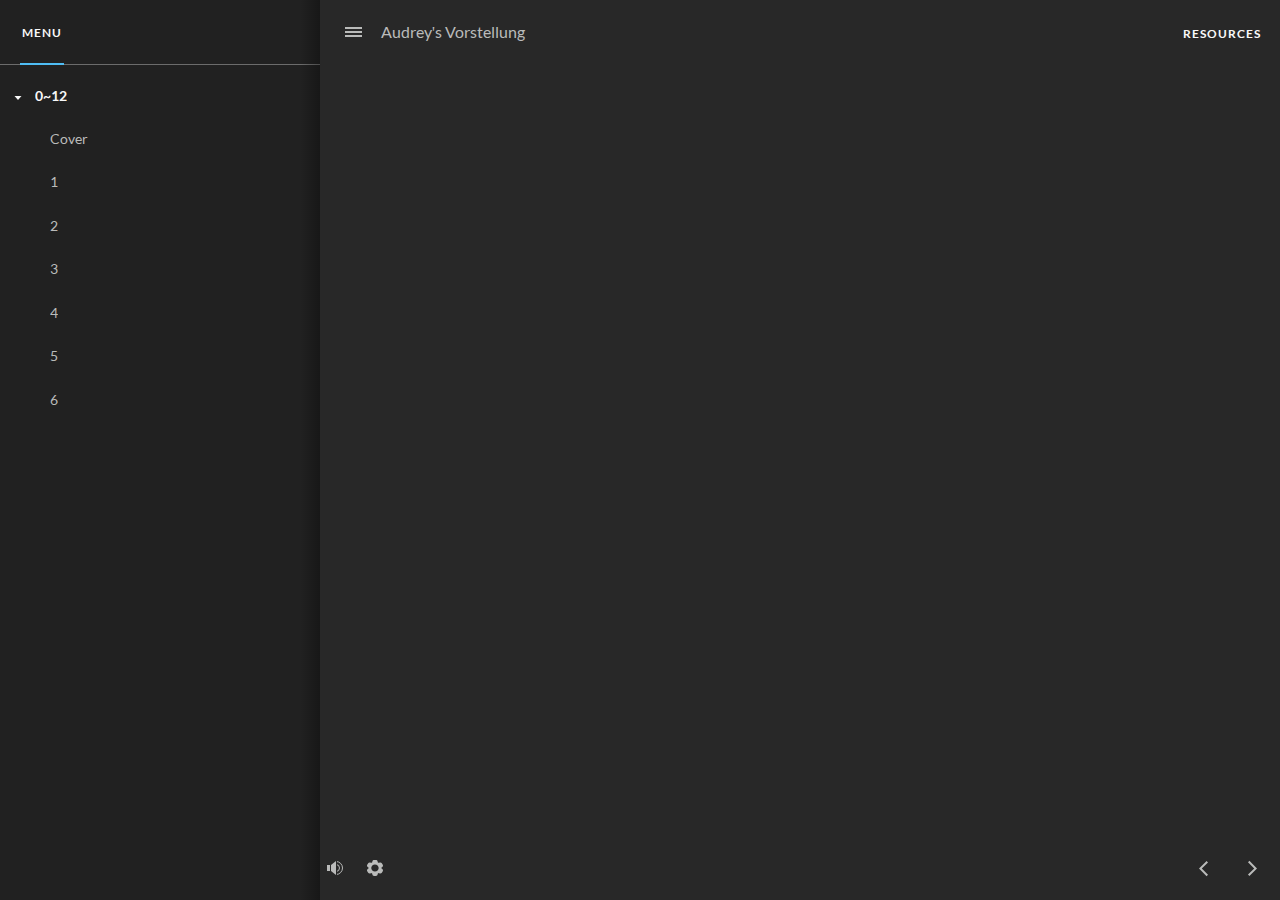
==== index_lms.html @ 9939a67d "Audrey1" ====
<!DOCTYPE html>
<html lang="en-US">
<head>
  <meta charset="utf-8">
  <!-- Created using Storyline 360 - http://www.articulate.com  -->
  <!-- version: 3.53.25436.0 -->
  <title>Audrey&#39;s Vorstellung</title>
  <meta http-equiv="x-ua-compatible" content="IE=edge" />
  <meta name="viewport" content="width=device-width, initial-scale=1.0, user-scalable=no, shrink-to-fit=no, minimal-ui" />
  <meta name="apple-mobile-web-app-capable" content="yes" />
  <style>
    html, body { height: 100%; padding: 0; margin: 0 }
    #app { height: 100%; width: 100%; }
  </style>
  <script src="lms/scormdriver.js" charset="utf-8"></script>
  <script>window.THREE = { };</script>
</head>
<body style="background: #282828" class="cs-HTML theme-unified">
  <!-- 360 -->
  <script>!function(e){function n(e,i){return e.test(i)}function i(e){var i=e||navigator.userAgent,o=i.split("[FBAN");if(void 0!==o[1]&&(i=o[0]),this.apple={phone:n(t,i),ipod:n(d,i),tablet:!n(t,i)&&n(s,i),device:n(t,i)||n(d,i)||n(s,i)},this.amazon={phone:n(h,i),tablet:!n(h,i)&&n(a,i),device:n(h,i)||n(a,i)},this.android={phone:n(h,i)||n(b,i),tablet:!n(h,i)&&!n(b,i)&&(n(a,i)||n(r,i)),device:n(h,i)||n(a,i)||n(b,i)||n(r,i)},this.windows={phone:n(l,i),tablet:n(p,i),device:n(l,i)||n(p,i)},this.other={blackberry:n(f,i),blackberry10:n(u,i),opera:n(c,i),firefox:n(A,i),chrome:n(w,i),device:n(f,i)||n(u,i)||n(c,i)||n(A,i)||n(w,i)},this.seven_inch=n(v,i),this.any=this.apple.device||this.android.device||this.windows.device||this.other.device||this.seven_inch,this.phone=this.apple.phone||this.android.phone||this.windows.phone,this.tablet=this.apple.tablet||this.android.tablet||this.windows.tablet,"undefined"==typeof window)return this}function o(){var e=new i;return e.Class=i,e}var t=/iPhone/i,d=/iPod/i,s=/iPad/i,b=/(?=.*\bAndroid\b)(?=.*\bMobile\b)/i,r=/Android/i,h=/(?=.*\bAndroid\b)(?=.*\bSD4930UR\b)/i,a=/(?=.*\bAndroid\b)(?=.*\b(?:KFOT|KFTT|KFJWI|KFJWA|KFSOWI|KFTHWI|KFTHWA|KFAPWI|KFAPWA|KFARWI|KFASWI|KFSAWI|KFSAWA)\b)/i,l=/IEMobile/i,p=/(?=.*\bWindows\b)(?=.*\bARM\b)/i,f=/BlackBerry/i,u=/BB10/i,c=/Opera Mini/i,w=/(CriOS|Chrome)(?=.*\bMobile\b)/i,A=/(?=.*\bFirefox\b)(?=.*\bMobile\b)/i,v=new RegExp("(?:Nexus 7|BNTV250|Kindle Fire|Silk|GT-P1000)","i");"undefined"!=typeof module&&module.exports&&"undefined"==typeof window?module.exports=i:"undefined"!=typeof module&&module.exports&&"undefined"!=typeof window?module.exports=o():"function"==typeof define&&define.amd?define("isMobile",[],e.isMobile=o()):e.isMobile=o()}(this);
    window.isMobile.apple.tablet = window.isMobile.apple.tablet ||
      (navigator.platform === 'MacIntel' && navigator.maxTouchPoints > 1);
    window.isMobile.apple.device = window.isMobile.apple.device || window.isMobile.apple.tablet;
    window.isMobile.tablet = window.isMobile.tablet || window.isMobile.apple.tablet;
    window.isMobile.any = window.isMobile.any || window.isMobile.apple.tablet;
  </script>

  <div id="focus-sink" tabIndex="-1"></div>

  <div id="preso"></div>
  <script>
    window.DS = {};
    window.globals = {
      DATA_PATH_BASE: '',
      HAS_FRAME: true,
      HAS_SLIDE: true,

      lmsPresent: true,
      tinCanPresent: false,
      cmi5Present: false,
      aoSupport: false,
      scale: 'noscale',
      captureRc: false,
      browserSize: 'optimal',
      bgColor: '#282828',
      features: 'MultipleQuizTracking',
      themeName: 'unified',
      preloaderColor: '#FFFFFF',
      suppressAnalytics: false,
      productChannel: 'stable',
      publishSource: 'storyline',
      aid: 'aid|171e4d2d-b457-4ab4-8f3c-de146ae08d52',
      cid: 'eea69a05-0b47-470c-9d97-351082886783',
      playerVersion: '3.53.25436.0',
      maxIosVideoElements: 5,

      
      parseParams: function(qs) {
        if (window.globals.parsedParams != null) {
          return window.globals.parsedParams;
        }
        qs = (qs || window.location.search.substr(1)).split('+').join(' ');
        var params = {},
            tokens,
            re = /[?&]?([^=]+)=([^&]*)/g;

        while (tokens = re.exec(qs)) {
          params[decodeURIComponent(tokens[1]).trim()] =
            decodeURIComponent(tokens[2]).trim();
        }
        window.globals.parsedParams = params;
        return params;
      }

    };

    (function() {

      var classTypes = [ 'desktop', 'mobile', 'phone', 'tablet' ];

      var addDeviceClasses = function(prefix, testObj) {
        var curr, i;
        for (i = 0; i < classTypes.length; i++) {
          curr = classTypes[i];
          if (testObj[curr]) {
            document.body.classList.add(prefix + curr);
          }
        }
      };

      var params = window.globals.parseParams(),
          isDevicePreview = params.devicepreview === '1',
          isPhoneOverride = params.deviceType === 'phone' || (isDevicePreview && params.phone == '1'),
          isTabletOverride = (params.deviceType === 'tablet' || isDevicePreview) && !isPhoneOverride,
          isMobileOverride = isPhoneOverride || isTabletOverride;

      var deviceView = {
        desktop: !window.isMobile.any && !isMobileOverride,
        mobile: window.isMobile.any || isMobileOverride,
        phone: isPhoneOverride || (window.isMobile.phone && !isTabletOverride),
        tablet: isTabletOverride || window.isMobile.tablet
      };

      window.globals.deviceView = deviceView;
      window.isMobile.desktop = !window.isMobile.any;
      window.isMobile.mobile = window.isMobile.any;

      addDeviceClasses('view-', deviceView);

    })();
  </script>
  
  <script src='story_content/user.js' type=text/javascript></script>
  <div class="slide-loader"></div>

  <script type="text/javascript">
    var doc = document, loader = doc.body.querySelector('.slide-loader'); [ 1, 2, 3 ].forEach(function(n) { var d = doc.createElement('div'); d.style.backgroundColor = window.globals.preloaderColor; d.classList.add('mobile-loader-dot'); d.classList.add('dot' + n); loader.appendChild(d); });
  </script>

  <div class="mobile-load-title-overlay" style="display: none">
    <div class="mobile-load-title">Audrey&#39;s Vorstellung</div>
  </div>

  <div class="mobile-chrome-warning"></div>

  <script>
    
    if (window.autoSpider && window.vInterfaceObject) {
      document.querySelector('.mobile-load-title-overlay').style.display = 'none';
    }
  </script>

  

  <link rel="stylesheet" href="html5/data/css/output.min.css" data-noprefix />
</body>
<script src="html5/lib/scripts/bootstrapper.min.js"></script>
</html>
---- html5/data/css/output.min.css ----
@font-face {
  font-family: 'LatoBold Charset1_ Bold28F9FB89';
  src: url('[data-uri]');
  font-style: normal;
  font-weight: normal;
}
@font-face {
  font-family: 'Lato Charset1_ 6pB7Owvw1CF396DE';
  src: url('[data-uri]');
  font-style: normal;
  font-weight: normal;
}
.cs-HTML {
  background: rgba(40, 40, 40, 1);
}
.cs-pxabnsnfns00001100101 .cs-infopanel  {
  box-shadow: 0 1px 0 rgba(0, 0, 0, 0);
  background: rgba(255, 255, 255, 1);
}
.cs-pxabnsnfns00001100101 .cs-infopanel .cs-link {
  color: rgba(186, 187, 186, 1);
}
.cs-pxabnsnfns00001100101 .cs-infopanel .cs-link:hover {
  color: rgba(255, 255, 255, 1);
}
.cs-pxabnsnfns00001100101 .cs-infopanel .cs-name {
  color: rgba(68, 68, 68, 1);
}
.cs-pxabnsnfns00001100101 .cs-infopanel .cs-title {
  color: rgba(153, 153, 153, 1);
}
.cs-pxabnsnfns00001100101 .cs-infopanelpopup  {
  box-shadow: 0 1px 0 rgba(0, 0, 0, 0);
  background: rgba(0, 0, 0, 0);
}
.cs-pxabnsnfns00001100101 .cs-infopanelpopup .cs-link {
  color: rgba(255, 0, 0, 1);
}
.cs-pxabnsnfns00001100101 .cs-infopanelpopup .cs-link:hover {
  color: rgba(255, 255, 255, 1);
}
.cs-pxabnsnfns00001100101 .cs-infopanelpopup .cs-name {
  color: rgba(255, 255, 255, 1);
}
.cs-pxabnsnfns00001100101 .cs-infopanelpopup .cs-bio {
  color: rgba(186, 187, 186, 1);
}
.cs-pxabnsnfns00001100101 .cs-timer  {
  color: rgba(186, 187, 186, 1);
}
.cs-pxabnsnfns00001100101 .cs-duration stop:first-child {
  stop-color: rgba(60, 60, 60, 1);
}
.cs-pxabnsnfns00001100101 .cs-duration stop:last-child {
  stop-color: rgba(60, 60, 60, 1);
}
.cs-pxabnsnfns00001100101 .cs-elapsed stop:first-child {
  stop-color: rgba(254, 227, 71, 1);
}
.cs-pxabnsnfns00001100101 .cs-elapsed stop:last-child {
  stop-color: rgba(254, 227, 71, 1);
}
.cs-pxabnsnfns00001100101 .cs-timer .cs-pie .cs-innerstroke {
  stroke: rgba(199, 199, 199, 1);
}
.cs-pxabnsnfns00001100101 .cs-timer .cs-pie .cs-innerborder {
  stroke: rgba(255, 255, 255, 1);
}
.cs-pxabnsnfns00001100101 .cs-window  {
  box-shadow: 0 8px 5px rgba(0, 0, 0, 0.2);
  border-color: rgba(49, 99, 0, 0);
  background: rgba(33, 33, 33, 1);
  color: rgba(248, 248, 248, 1);
}
.cs-pxabnsnfns00001100101 .cs-window .cs-diva {
  border-color: rgba(78, 78, 78, 1);
}
.cs-pxabnsnfns00001100101 .cs-window .cs-divb {
  border-color: rgba(78, 78, 78, 0);
}
.cs-pxabnsnfns00001100101 .cs-editor .cs-editor-slide {
  color: rgba(226, 226, 226, 1);
}
.cs-pxabnsnfns00001100101 .cs-editor .cs-editor-html {
  color: rgba(186, 187, 186, 1);
}
.cs-pxabnsnfns00001100101 .cs-editor .cs-editor-button {
  text-shadow: 0 1px 0 rgba(0, 0, 0, 0);
  color: rgba(255, 255, 255, 1);
  border-color: rgba(211, 211, 211, 1);
  background: rgba(34, 34, 34, 1);
}
.cs-pxabnsnfns00001100101 .cs-editor .cs-editor-button:hover {
  background: rgba(68, 68, 68, 1);
}
.cs-pxabnsnfns00001100101 .cs-editor .cs-editor-button:active {
  background: rgba(68, 68, 68, 1);
}
.cs-pxabnsnfns00001100101 .cs-listitem  {
  color: rgba(186, 187, 186, 1);
  border-color: none;
  border: 1px solid transparent;
}
.cs-pxabnsnfns00001100101 .cs-listitem:hover {
  background: rgba(255, 255, 255, 0.06);
  border-color: rgba(108, 108, 108, 1) !important;
  border-width: 1px;
  border-radius: 2px;
  border-style: solid;
  box-sizing: border-box;
}
.cs-pxabnsnfns00001100101 .cs-listitem.hover {
  background: rgba(255, 255, 255, 0.06);
  border-color: rgba(108, 108, 108, 1) !important;
  border-width: 1px;
  border-radius: 2px;
  border-style: solid;
  box-sizing: border-box;
}
.cs-pxabnsnfns00001100101 .cs-glossary  {
  color: rgba(186, 187, 186, 1);
}
.cs-pxabnsnfns00001100101 .cs-glossary .cs-scrolling-panel {
  background: rgba(0, 0, 0, 0);
}
.cs-pxabnsnfns00001100101 .cs-glossary .cs-term.cs-selected .cs-choice-list-trigger {
  color: rgba(255, 255, 255, 1);
  background: rgba(255, 255, 255, 1);
}
.cs-pxabnsnfns00001100101 .cs-glossary .cs-term.cs-selected .cs-choice-list-trigger:focus {
  color: rgba(255, 255, 255, 1);
  background: rgba(255, 255, 255, 1);
}
.cs-pxabnsnfns00001100101 .cs-glossary .cs-term:hover .cs-choice-list-trigger {
  background: rgba(186, 187, 186, 1);
}
.cs-pxabnsnfns00001100101 .cs-glossary .cs-term.hover .cs-choice-list-trigger {
  background: rgba(186, 187, 186, 1);
}
.cs-pxabnsnfns00001100101 .cs-glossary .cs-term .cs-choice-list-trigger:focus {
  background: rgba(186, 187, 186, 1);
}
.cs-pxabnsnfns00001100101 .cs-glossary .cs-diva {
  border-color: rgba(0, 0, 0, 0);
}
.cs-pxabnsnfns00001100101 .cs-glossary .cs-divb {
  border-color: rgba(0, 0, 0, 0);
}
.cs-pxabnsnfns00001100101 .cs-glossary .cs-divc {
  border-color: rgba(0, 0, 0, 0);
}
.cs-pxabnsnfns00001100101 .cs-glossary .cs-heading {
  color: rgba(248, 248, 248, 1);
  font-weight: 700;
}
.note-content p span {
  color: rgba(186, 187, 186, 1);
  line-height: 1.4em;
  font-size: 103.769%;
}
.cs-pxabnsnfns00001100101 .cs-resource .cs-separator {
  border-color: rgba(0, 0, 0, 0);
}
.cs-pxabnsnfns00001100101 .cs-outline  {
  color: rgba(45, 45, 45, 1);
}
.cs-pxabnsnfns00001100101 .cs-outline .cs-diva {
  border-color: rgba(0, 0, 0, 0);
}
.cs-pxabnsnfns00001100101 .cs-outline .cs-divb {
  border-color: rgba(0, 0, 0, 0);
}
.cs-pxabnsnfns00001100101 .cs-outline .cs-divc {
  border-color: rgba(0, 0, 0, 0);
}
.cs-pxabnsnfns00001100101 .cs-outline .cs-search-filter:hover {
  color: rgba(0, 0, 0, 0);
}
.cs-pxabnsnfns00001100101 .cs-outline .cs-search-filter.hover {
  color: rgba(0, 0, 0, 0);
}
.cs-pxabnsnfns00001100101 .cs-transcript  {
  color: rgba(255, 255, 255, 1);
}
.cs-pxabnsnfns00001100101 .cs-transcript .cs-div {
  border-color: rgba(0, 0, 0, 0);
}
.cs-pxabnsnfns00001100101 .cs-tabs:not(.topmenu-item) {
  color: rgba(248, 248, 248, 1);
}
.cs-pxabnsnfns00001100101 .cs-tabs .cs-inner-button:not(.topmenu-item) {
  text-shadow: 0 1px 0 rgba(0, 0, 0, 0);
}
.cs-pxabnsnfns00001100101 .cs-tabs:hover:not(.topmenu-item) {
  color: rgba(248, 248, 248, 1);
}
.cs-pxabnsnfns00001100101 .cs-tabs.cs-selected {
  background: rgba(0, 0, 0, 0);
  color: rgba(248, 248, 248, 1);
}
.cs-pxabnsnfns00001100101 .cs-seekcontrol  {
  background: rgba(0, 0, 0, 0);
  border-color: rgba(0, 0, 0, 0);
}
.cs-pxabnsnfns00001100101 .cs-seekcontrol .cs-button:hover .cs-icon {
  fill: rgba(255, 255, 255, 1);
}
.cs-pxabnsnfns00001100101 .cs-seekcontrol .cs-button.hover .cs-icon {
  fill: rgba(255, 255, 255, 1);
}
.cs-pxabnsnfns00001100101 .cs-seekcontrol .cs-button .cs-icon-shadow {
  fill: rgba(0, 0, 0, 0);
}
.cs-pxabnsnfns00001100101 .cs-seekcontrol .cs-button .cs-icon {
  fill: rgba(180, 180, 180, 1);
}
.cs-pxabnsnfns00001100101 .cs-seekcontrol .cs-seek .cs-fill {
  background: rgba(255, 255, 255, 0.6);
}
.cs-pxabnsnfns00001100101 .cs-seekcontrol .cs-seek {
  background: rgba(108, 108, 108, 1);
  border-color: rgba(0, 0, 0, 0);
}
.cs-pxabnsnfns00001100101 .cs-searchinput .cs-input {
  color: rgba(186, 187, 186, 1);
  border-color: rgba(0, 0, 0, 0);
  background: rgba(255, 255, 255, 0.06);
}
.cs-pxabnsnfns00001100101 .cs-searchinput .cs-input:focus {
  color: rgba(248, 248, 248, 1);
  background: rgba(41, 41, 41, 1);
}
.cs-pxabnsnfns00001100101 .cs-searchinput .cs-input:hover {
  box-shadow: inset 0 0 1px 0 rgba(69, 126, 19, 0);
}
.cs-pxabnsnfns00001100101 .cs-searchinput .cs-input.hover {
  box-shadow: inset 0 0 1px 0 rgba(69, 126, 19, 0);
}
.cs-pxabnsnfns00001100101 .cs-searchinput .cs-button .cs-icon {
  fill: rgba(186, 187, 186, 1);
}
.cs-pxabnsnfns00001100101 .cs-searchinput .cs-button:hover {
  fill: rgba(63, 133, 0, 1);
}
.cs-pxabnsnfns00001100101 .cs-searchinput .cs-button.hover {
  fill: rgba(63, 133, 0, 1);
}
.cs-pxabnsnfns00001100101 .cs-menu  {
  box-shadow: 0 1px 0 rgba(0, 0, 0, 0);
  background: rgba(33, 33, 33, 1);
}
.cs-pxabnsnfns00001100101 .cs-topmenu-item.active .cs-tab {
  background: rgba(33, 33, 33, 1);
}
.cs-pxabnsnfns00001100101 .cs-logo  {
  box-shadow: 0 1px 0 rgba(37, 75, 0, 1);
  background: rgba(255, 255, 255, 0);
}
.cs-pxabnsnfns00001100101 .cs-checkbox  {
  color: rgba(255, 255, 255, 1);
}
.cs-pxabnsnfns00001100101 .cs-checkbox:hover {
  border-color: rgba(175, 221, 130, 1);
}
.cs-pxabnsnfns00001100101 .cs-checkbox.hover {
  border-color: rgba(175, 221, 130, 1);
}
.cs-pxabnsnfns00001100101 .cs-checkbox .cs-box {
  color: rgba(255, 255, 255, 1);
  border-color: rgba(42, 83, 0, 1);
}
.cs-pxabnsnfns00001100101 .cs-checkbox .cs-box:checked::after {
  color: rgba(43, 196, 0, 1);
}
.cs-pxabnsnfns00001100101 .cs-button  {
  text-shadow: 0 1px 0 rgba(0, 0, 0, 0);
  color: rgba(186, 187, 186, 1);
  border-color: rgba(0, 0, 0, 0);
  background: rgba(0, 0, 0, 0);
  box-shadow: 0 1px 0 rgba(0, 0, 0, 0);
}
.cs-pxabnsnfns00001100101 .cs-button .cs-icon {
  fill: rgba(186, 187, 186, 1);
}
.cs-pxabnsnfns00001100101 .cs-button .cs-icon-shadow {
  fill: rgba(0, 0, 0, 0);
}
.cs-pxabnsnfns00001100101 .cs-button:hover {
  background: rgba(248, 248, 248, 1);
}
.cs-pxabnsnfns00001100101 .cs-button.hover {
  background: rgba(248, 248, 248, 1);
}
.cs-pxabnsnfns00001100101 .cs-button:active {
  background: rgba(0, 0, 0, 0);
}
.cs-pxabnsnfns00001100101 .cs-button.cs-disabled:hover {
  background: rgba(0, 0, 0, 0);
}
.cs-pxabnsnfns00001100101 .cs-button.cs-disabled.hover {
  background: rgba(0, 0, 0, 0);
}
.cs-pxabnsnfns00001100101 .cs-button.cs-disabled:active {
  background: rgba(0, 0, 0, 0);
}
.cs-pxabnsnfns00001100101 .cs-button.cs-volume:hover {
  background: rgba(0, 0, 0, 0);
}
.cs-pxabnsnfns00001100101 .cs-button.cs-volume.hover {
  background: rgba(0, 0, 0, 0);
}
.cs-pxabnsnfns00001100101 .cs-button.cs-volume:active {
  background: rgba(0, 0, 0, 0);
}
.cs-pxabnsnfns00001100101.cs-base  {
  color: rgba(186, 187, 186, 1);
  border-color: rgba(40, 40, 40, 1);
  background: rgba(40, 40, 40, 1);
}
.cs-pxabnsnfns00001100101.cs-base .cs-separator .cs-diva {
  background: rgba(69, 69, 69, 1);
}
.cs-pxabnsnfns00001100101.cs-base .cs-separator .cs-divb {
  background: rgba(0, 0, 0, 0);
}
.cs-pxabnsnfns00001100101.cs-base .cs-topmenu-item.active .cs-tab {
  border-color: rgba(69, 69, 69, 1);
}
.cs-pxabnsnfns00001100101.cs-base .cs-topmenu-item.active .cs-panel {
  border-color: rgba(69, 69, 69, 1);
}
.cs-pxabnsnfns00001100101.cs-base .cs-left {
  background: rgba(33, 33, 33, 1);
}
.cs-pxabnsnfns00001100101.cs-base .cs-area-primary .cs-slide-container {
  background: rgba(40, 40, 40, 1);
}
.cs-pxabnsnfns00001100101.cs-base.cs-custom-theme .cs-brandhighlight-bg {
  background: rgba(79, 189, 244, 1) !important;
}
.cs-pxabnsnfns00001100101.cs-base.cs-custom-theme .cs-brandhighlight-secondary-bg {
  background: rgba(255, 255, 255, 1) !important;
}
.cs-pxabnsnfns00001100101.cs-base.cs-custom-theme .cs-brandhighlight-border {
  border-color: rgba(79, 189, 244, 1) !important;
}
.cs-pxabnsnfns00001100101.cs-base.cs-custom-theme .cs-brandhighlight-text {
  color: rgba(79, 189, 244, 1) !important;
}
.cs-pxabnsnfns00001100101.cs-base.cs-custom-theme .cs-brandhighlight-fill {
  fill: rgba(79, 189, 244, 1) !important;
}
.cs-pxabnsnfns00001100101.cs-base.cs-custom-theme .cs-listitem.cs-selected {
  background-color: rgba(255, 255, 255, 0.06) !important;
}
.cs-pxabnsnfns00001100101 .cs-volume::-moz-range-thumb {
  border-color: rgba(43, 85, 0, 1);
  box-shadow: inset 0 0 1px 0 rgba(43, 85, 0, 1);
  background: rgba(255, 255, 255, 1);
}
.cs-pxabnsnfns00001100101 .cs-volume::-ms-thumb {
  border-color: rgba(43, 85, 0, 1);
  box-shadow: inset 0 0 1px 0 rgba(43, 85, 0, 1);
  background: rgba(255, 255, 255, 1);
}
.cs-pxabnsnfns00001100101 .cs-volume::-webkit-slider-thumb {
  border-color: rgba(43, 85, 0, 1);
  box-shadow: inset 0 0 1px 0 rgba(43, 85, 0, 1);
  background: rgba(255, 255, 255, 1);
}
.cs-pxabnsnfns00001100101 .cs-volume::-moz-range-track {
  border-color: rgba(66, 140, 1, 1);
  background: rgba(108, 108, 108, 1);
}
.cs-pxabnsnfns00001100101 .cs-volume::-ms-track {
  border-color: rgba(66, 140, 1, 1);
  background: rgba(108, 108, 108, 1);
}
.cs-pxabnsnfns00001100101 .cs-volume::-webkit-slider-runnable-track {
  border-color: rgba(66, 140, 1, 1);
  background: rgba(108, 108, 108, 1);
}
body.show-focus .tab-focus-box {
  border-color: rgba(255, 255, 0, 1);
}
.skipnav {
  border-color: rgba(255, 255, 0, 1);
}
.cs-pxabnsnfns00001100101 .cs-listitem:hover {
  color: none;
}
.cs-pxabnsnfns00001100101 .cs-listitem.hover {
  color: none;
}
.cs-pxabnsnfns00001100101 .cs-listitem.cs-viewed {
  color: #BABBBA;
}
.cs-pxabnsnfns00001100101 .cs-listitem {
  color: #BABBBA;
}
.cs-pxabnsnfns00001100101 .cs-listitem:hover .cs-icon-carrot * {
  fill: none;
}
.cs-pxabnsnfns00001100101 .cs-listitem.hover .cs-icon-carrot * {
  fill: none;
}
.cs-pxabnsnfns00001100101 .cs-listitem .cs-icon-carrot {
  color: none;
  top: calc(3px);
}
.cs-pxabnsnfns00001100101 .cs-listitem .cs-icon-carrot .cs-shadow {
  color: #F8F8F8;
}
.cs-pxabnsnfns00001100101 .item-collapsible .is-scene {
  color: #F8F8F8 !important;
  font-weight: 700;
}
.cs-pxabnsnfns00001100101 .is-scene .cs-icon-carrot * {
  color: #F8F8F8 !important;
  font-weight: 700;
}
.cs-pxabnsnfns00001100101 .is-scene:not(.outline-links-collapse) > a {
  color: #F8F8F8;
}
.cs-pxabnsnfns00001100101 .is-scene:not(.outline-links-collapse) .cs-icon-carrot * {
  fill: none !important;
  color: #F8F8F8 !important;
}
.cs-pxabnsnfns00001100101 .tabs, .cs-pxabnsnfns00001100101 .cs-logo {
  border-bottom: 1px solid rgba(108, 108, 108, 1);
}
.cs-pxabnsnfns00001100101 .area-secondary-wrapper:after {
  background-image: url('[data-uri]');
  background-size: 100%;
}
.cs-pxabnsnfns00001100101 .panel-footer {
  background: #212121;
}
.cs-pxabnsnfns00001100101 #outline-search {
  background: rgba(255, 255, 255, 0.06);
  border-color: rgba(108, 108, 108, 1);
  border-width: 1px;
  border-style: solid;
}
.cs-pxabnsnfns00001100101 .topmenu-panel #outline-search {
  background: #545454;
}
.cs-pxabnsnfns00001100101 .search-icon circle, .cs-pxabnsnfns00001100101 .search-icon path {
  stroke: #BABBBA;
}
.cs-pxabnsnfns00001100101 #outline-search input[type   =search] {
  color: #F8F8F8;
}
.cs-pxabnsnfns00001100101 #outline-search ::-webkit-input-placeholder {
  color: #BABBBA !important;
}
.cs-pxabnsnfns00001100101 #outline-search :-ms-input-placeholder {
  color: #BABBBA !important;
}
.cs-pxabnsnfns00001100101 #outline-search ::-moz-placeholder {
  color: #BABBBA !important;
  opacity: 1;
}
.cs-pxabnsnfns00001100101 .cs-topmenu-item.active, body:not(.is-touchable-tablet) .cs-pxabnsnfns00001100101 .cs-topmenu-item:hover {
  color: #F8F8F8;
}
.cs-pxabnsnfns00001100101 .cs-topmenu-item.button-tapped {
  color: #F8F8F8;
}
.cs-pxabnsnfns00001100101 .cs-topmenu-item.active .cs-tab, .cs-pxabnsnfns00001100101 .cs-topmenu-item .cs-tab {
  background: transparent !important;
  border: none !important;
}
.cs-pxabnsnfns00001100101 .top-tabs-drop-icon div {
  background: #BABBBA;
}
.cs-pxabnsnfns00001100101 .cs-panel.topmenu-panel .panel-content, .cs-pxabnsnfns00001100101 .top-tabs-drop {
  background: #212121;
}
.cs-pxabnsnfns00001100101 .cs-topmenu-item.active .cs-panel {
  background: #212121;
}
.cs-pxabnsnfns00001100101 .cs-menu.topmenu-panel, .cs-pxabnsnfns00001100101 .top-tabs-drop {
  border: 1px solid rgba(69, 69, 69, 1) !important;
  border-radius: 3px;
}
.cs-pxabnsnfns00001100101 .resources .resources-list a:hover {
  background: rgba(255, 255, 255, 0.06);
}
body:not(.is-touchable-tablet) .cs-pxabnsnfns00001100101 .resources .resources-list a:hover {
  background: rgba(255, 255, 255, 0.06);
}
.cs-pxabnsnfns00001100101 .resources .resources-list a.hover {
  background: rgba(255, 255, 255, 0.06);
}
body:not(.is-touchable-tablet) .cs-pxabnsnfns00001100101 .resources .resources-list a.hover {
  background: rgba(255, 255, 255, 0.06);
}
.cs-pxabnsnfns00001100101 .resources .resources-list a.button-tapped {
  background: rgba(255, 255, 255, 0.06);
}
.cs-pxabnsnfns00001100101 .cs-icon path, .cs-pxabnsnfns00001100101 .cs-icon rect, .cs-pxabnsnfns00001100101 .cs-icon polygon, .cs-pxabnsnfns00001100101 .menu-icon-wrapper.menu-icon-wrapper-hover path {
  fill: #BABBBA;
}
.cs-pxabnsnfns00001100101 .cs-icon .icon-stroke-only {
  fill: none !important;
  stroke: #BABBBA !important;
}
body:not(.is-touchable-tablet) .cs-pxabnsnfns00001100101 .cs-button:hover .cs-icon path, body:not(.is-touchable-tablet) .cs-pxabnsnfns00001100101 .cs-button:hover .cs-icon rect, body:not(.is-touchable-tablet) .cs-pxabnsnfns00001100101 .cs-button:hover .cs-icon polygon {
  fill: #F8F8F8;
}
body:not(.is-touchable-tablet) .cs-pxabnsnfns00001100101 .cs-tabs:hover .search-icon circle, body:not(.is-touchable-tablet) .cs-pxabnsnfns00001100101 .cs-tabs:hover .search-icon path {
  stroke: #F8F8F8;
}
.cs-pxabnsnfns00001100101 .cs-button.button-tapped .cs-icon path, .cs-pxabnsnfns00001100101 .cs-button.button-tapped .cs-icon rect, .cs-pxabnsnfns00001100101 .cs-button.button-tapped .cs-icon polygon {
  fill: #F8F8F8;
}
body:not(.is-touchable-tablet) .cs-pxabnsnfns00001100101 .cs-button:hover .cs-icon .icon-stroke-only {
  fill: none !important;
  stroke: #F8F8F8 !important;
}
.cs-pxabnsnfns00001100101 .cs-button:button-tapped .cs-icon .icon-stroke-only {
  fill: none !important;
  stroke: #F8F8F8 !important;
}
.cs-pxabnsnfns00001100101 .menu-icon-wrapper.menu-icon-wrapper-hover svg path {
  fill: #F8F8F8;
}
.floating-sidebar:not(.sidebar-closed) .cs-pxabnsnfns00001100101 #hamburger .menu-icon-wrapper svg path {
  fill: #BABBBA;
}
.floating-sidebar:not(.sidebar-closed) .cs-pxabnsnfns00001100101 #hamburger .menu-icon-wrapper.menu-icon-wrapper-hover svg path {
  fill: #F8F8F8;
}
.cs-pxabnsnfns00001100101 .volume .btn:before {
  background-image: url('[data-uri]');
}
.cs-pxabnsnfns00001100101 .volume-track {
  background: #6C6C6C;
}
.cs-pxabnsnfns00001100101 .volume-icon circle {
  stroke: #BABBBA;
}
.cs-pxabnsnfns00001100101 .cs-settings > .settings-panel {
  background: #212121;
  border: 1px solid rgba(69, 69, 69, 1) !important;
  border-radius: 3px;
}
.cs-pxabnsnfns00001100101 .cs-settings > .panel-down-arrow {
  fill: #212121;
}
.cs-pxabnsnfns00001100101 .switch-toggle .border {
  stroke: #7C7C7C;
}
.cs-pxabnsnfns00001100101 .switch-toggle .thumb-off .thumb {
  fill: #A2A2A2;
}
.cs-pxabnsnfns00001100101 .switch-toggle .thumb-on .track {
  fill: rgba(79, 189, 244, 1);
}
.cs-pxabnsnfns00001100101 .switch-toggle .thumb-off .track {
  fill: rgba(255, 255, 255, 0.1);
}
.cs-pxabnsnfns00001100101 .switch-label {
  color: #BABBBA;
}
.cs-pxabnsnfns00001100101 .cs-panel .scrollarea-btn:after {
  background: rgba(179, 180, 179, 0.75);
}
.scrollarea-scrollbar:hover .scrollarea-btn:after, .scrollarea-scrollbar.highlight-scrollbar .scrollarea-btn:after {
  background: rgba(179, 180, 179, 0.75);
}
.floating-sidebar .sidebar-overlay {
  background: rgba(0, 0, 0, 0.85);
}
.cs-pxabnsnfns00001100101 .overlay-message {
  background: rgba(0, 0, 0, 0.85);
}
.cs-pxabnsnfns00001100101 .top-ui-bg, .cs-pxabnsnfns00001100101 .bottom-ui-bg, .cs-pxabnsnfns00001100101 .right-ui-bg, .cs-pxabnsnfns00001100101 .left-ui-bg {
  background: rgba(40, 40, 40, 0.8);
}
.cs-pxabnsnfns00001100101 .circle-progress-bg {
  fill: #282828;
}
.cs-pxabnsnfns00001100101 .circle-progress-well {
  fill: #6C6C6C;
}
.cs-pxabnsnfns00001100101 .circle-progress-pie {
  stroke: #6C6C6C;
}
.cs-pxabnsnfns00001100101 .lightbox .option-pane {
  background: rgba(40, 40, 40, 0.8);
}
.cs-pxabnsnfns00001100101 .lightbox .option-pane:before {
  background: #282828;
}
.cs-pxabnsnfns00001100101 .message-window {
  background: #212121;
  border: 1px solid rgba(69, 69, 69, 1) !important;
  border-radius: 3px;
}
.cs-pxabnsnfns00001100101 .message-window-header p, .cs-pxabnsnfns00001100101 .message-window-text {
  color: #F8F8F8;
}
.cs-pxabnsnfns00001100101 .message-window-header p {
  border-bottom: 1px solid rgba(255, 255, 255, 1);
}
.cs-pxabnsnfns00001100101 .message-window button.slide-object-button {
  border: 1px solid rgba(255, 255, 255, 1) !important;
}
.cs-pxabnsnfns00001100101 .message-window button.slide-object-button:hover {
  background: rgba(255, 255, 255, 0.06) !important;
}
.message-window .slide-object-button tspan, .message-window .slide-object-button-text tspan {
  fill: #F8F8F8 !important;
}
body:not(.is-touchable-tablet) .cs-pxabnsnfns00001100101 .cs-button:hover .text {
  color: #F8F8F8;
}
.cs-pxabnsnfns00001100101 .cs-button.button-tapped .text {
  color: #F8F8F8;
}
.cs-pxabnsnfns00001100101.cs-base {
  background: #282828;
}
.cs-pxabnsnfns00001100101 .cs-menu {
  background: transparent;
}
.cs-pxabnsnfns00001100101 .progress-bar .progress-bar-fill:after {
  background: #FFFFFF !important;
}
.cs-pxabnsnfns00001100101 .volume-dot {
  background: #FFFFFF !important;
}
.fn-npnxnanbsnfns00001100101 {
  font-family: 'Lato22AB4CAF';
  -webkit-font-variant-ligatures: no-common-ligatures;
  font-variant-ligatures: no-common-ligatures;
}
.fn-pxabnsnfns00001100101 {
  font-family: 'Lato22AB4CAF';
  -webkit-font-variant-ligatures: no-common-ligatures;
  font-variant-ligatures: no-common-ligatures;
}
.fn-npxnabnsnfns00001100101 {
  font-family: 'Lato22AB4CAF';
  -webkit-font-variant-ligatures: no-common-ligatures;
  font-variant-ligatures: no-common-ligatures;
}
.fn-npnxnanbnsnfns00001100101 {
  font-family: 'Lato22AB4CAF';
  -webkit-font-variant-ligatures: no-common-ligatures;
  font-variant-ligatures: no-common-ligatures;
}
.fn-pxabnsnfns00001100100 {
  font-family: 'Lato22AB4CAF';
  -webkit-font-variant-ligatures: no-common-ligatures;
  font-variant-ligatures: no-common-ligatures;
}
@font-face {
  font-family: 'Lato22AB4CAF';
  src: url('[data-uri]');
  font-style: normal;
  font-weight: bold;
}
@font-face {
  font-family: 'Lato22AB4CAF';
  src: url('[data-uri]');
  font-style: normal;
  font-weight: normal;
}
.cs-InvalidPromptSlide .cs-66BGhdOkxbp-InvalidPromptSlide-btn0 {
  color: rgba(255, 255, 255, 1);
  border-color: rgba(211, 211, 211, 1);
  background: rgba(34, 34, 34, 1);
  text-shadow: 0 1px 0 rgba(0, 0, 0, 0);
}
.cs-InvalidPromptSlide .cs-66BGhdOkxbp-InvalidPromptSlide-btn0 .cs-html {
  color: rgba(186, 187, 186, 1);
}
.cs-InvalidPromptSlide .cs-66BGhdOkxbp-InvalidPromptSlide-btn0 .cs-slide {
  border-color: rgba(226, 226, 226, 1);
}
.cs-InvalidPromptSlide .cs-66BGhdOkxbp-InvalidPromptSlide-btn0:hover {
  background: rgba(68, 68, 68, 1);
}
.cs-InvalidPromptSlide .cs-66BGhdOkxbp-InvalidPromptSlide-btn0:active {
  background: rgba(68, 68, 68, 1);
}
.cs-PrintPromptSlide .cs-66BGhdOkxbp-PrintPromptSlide-btn0 {
  color: rgba(255, 255, 255, 1);
  border-color: rgba(211, 211, 211, 1);
  background: rgba(34, 34, 34, 1);
  text-shadow: 0 1px 0 rgba(0, 0, 0, 0);
}
.cs-PrintPromptSlide .cs-66BGhdOkxbp-PrintPromptSlide-btn0 .cs-html {
  color: rgba(186, 187, 186, 1);
}
.cs-PrintPromptSlide .cs-66BGhdOkxbp-PrintPromptSlide-btn0 .cs-slide {
  border-color: rgba(226, 226, 226, 1);
}
.cs-PrintPromptSlide .cs-66BGhdOkxbp-PrintPromptSlide-btn0:hover {
  background: rgba(68, 68, 68, 1);
}
.cs-PrintPromptSlide .cs-66BGhdOkxbp-PrintPromptSlide-btn0:active {
  background: rgba(68, 68, 68, 1);
}
.cs-ScrollPromptSlide .cs-66BGhdOkxbp-ScrollPromptSlide-btn0 {
  color: rgba(255, 255, 255, 1);
  border-color: rgba(211, 211, 211, 1);
  background: rgba(34, 34, 34, 1);
  text-shadow: 0 1px 0 rgba(0, 0, 0, 0);
}
.cs-ScrollPromptSlide .cs-66BGhdOkxbp-ScrollPromptSlide-btn0 .cs-html {
  color: rgba(186, 187, 186, 1);
}
.cs-ScrollPromptSlide .cs-66BGhdOkxbp-ScrollPromptSlide-btn0 .cs-slide {
  border-color: rgba(226, 226, 226, 1);
}
.cs-ScrollPromptSlide .cs-66BGhdOkxbp-ScrollPromptSlide-btn0:hover {
  background: rgba(68, 68, 68, 1);
}
.cs-ScrollPromptSlide .cs-66BGhdOkxbp-ScrollPromptSlide-btn0:active {
  background: rgba(68, 68, 68, 1);
}
.cs-ResumePromptSlide .cs-66BGhdOkxbp-ResumePromptSlide-btn0 {
  color: rgba(255, 255, 255, 1);
  border-color: rgba(211, 211, 211, 1);
  background: rgba(34, 34, 34, 1);
  text-shadow: 0 1px 0 rgba(0, 0, 0, 0);
}
.cs-ResumePromptSlide .cs-66BGhdOkxbp-ResumePromptSlide-btn0 .cs-html {
  color: rgba(186, 187, 186, 1);
}
.cs-ResumePromptSlide .cs-66BGhdOkxbp-ResumePromptSlide-btn0 .cs-slide {
  border-color: rgba(226, 226, 226, 1);
}
.cs-ResumePromptSlide .cs-66BGhdOkxbp-ResumePromptSlide-btn0:hover {
  background: rgba(68, 68, 68, 1);
}
.cs-ResumePromptSlide .cs-66BGhdOkxbp-ResumePromptSlide-btn0:active {
  background: rgba(68, 68, 68, 1);
}
.cs-ResumePromptSlide .cs-66BGhdOkxbp-ResumePromptSlide-btn1 {
  color: rgba(255, 255, 255, 1);
  border-color: rgba(211, 211, 211, 1);
  background: rgba(34, 34, 34, 1);
  text-shadow: 0 1px 0 rgba(0, 0, 0, 0);
}
.cs-ResumePromptSlide .cs-66BGhdOkxbp-ResumePromptSlide-btn1 .cs-html {
  color: rgba(186, 187, 186, 1);
}
.cs-ResumePromptSlide .cs-66BGhdOkxbp-ResumePromptSlide-btn1 .cs-slide {
  border-color: rgba(226, 226, 226, 1);
}
.cs-ResumePromptSlide .cs-66BGhdOkxbp-ResumePromptSlide-btn1:hover {
  background: rgba(68, 68, 68, 1);
}
.cs-ResumePromptSlide .cs-66BGhdOkxbp-ResumePromptSlide-btn1:active {
  background: rgba(68, 68, 68, 1);
}
.cs-ExternalInterfaceErrorSlide .cs-buttonOK {
  color: rgba(255, 255, 255, 1);
  border-color: rgba(211, 211, 211, 1);
  background: rgba(34, 34, 34, 1);
  text-shadow: 0 1px 0 rgba(0, 0, 0, 0);
}
.cs-ExternalInterfaceErrorSlide .cs-buttonOK .cs-html {
  color: rgba(186, 187, 186, 1);
}
.cs-ExternalInterfaceErrorSlide .cs-buttonOK .cs-slide {
  border-color: rgba(226, 226, 226, 1);
}
.cs-ExternalInterfaceErrorSlide .cs-buttonOK:hover {
  background: rgba(68, 68, 68, 1);
}
.cs-ExternalInterfaceErrorSlide .cs-buttonOK:active {
  background: rgba(68, 68, 68, 1);
}
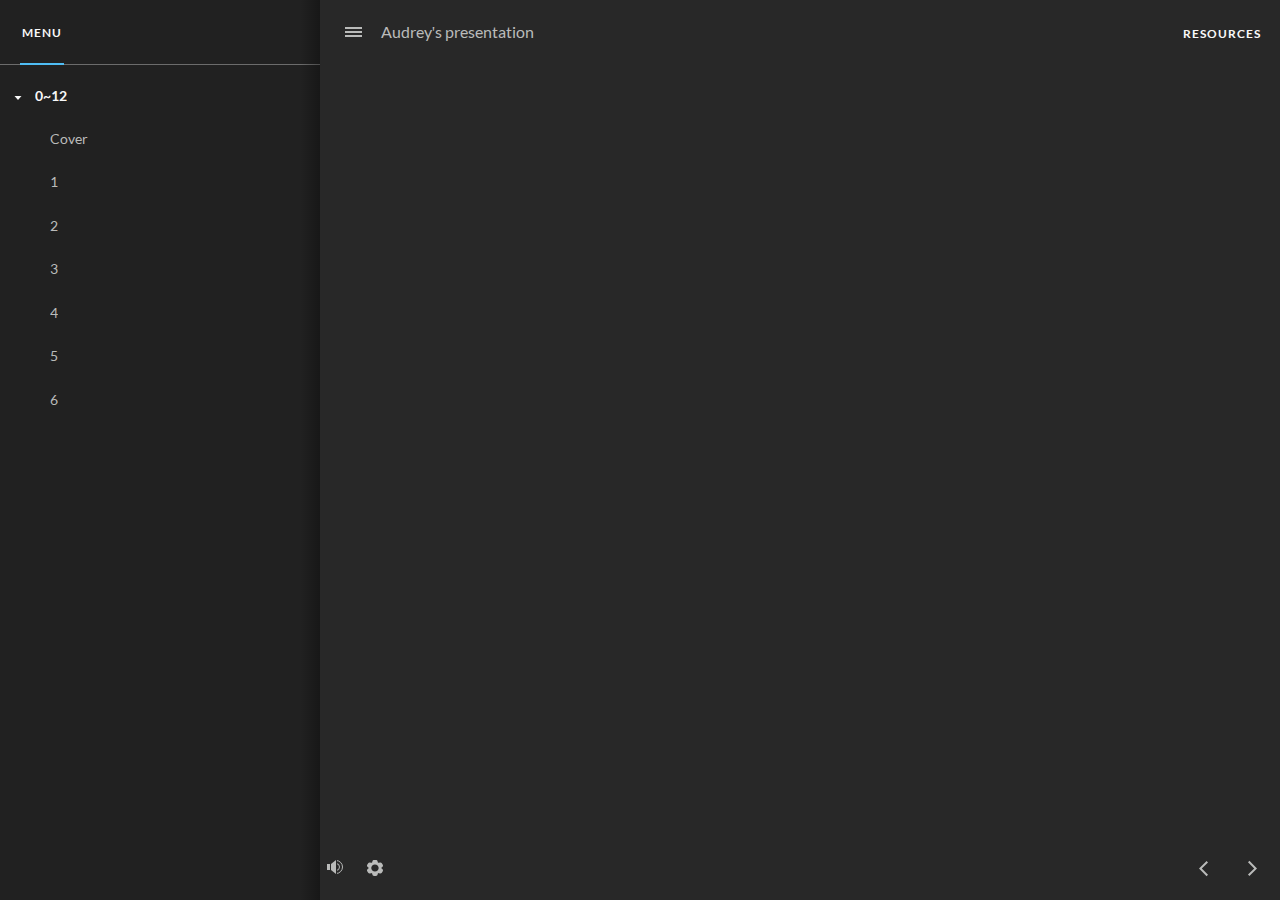
==== commit a27393e7: "Audrey2" ====
--- a/index_lms.html
+++ b/index_lms.html
@@ -1,13 +1,13 @@
-<!DOCTYPE html>
+<!doctype html>
 <html lang="en-US">
 <head>
   <meta charset="utf-8">
   <!-- Created using Storyline 360 - http://www.articulate.com  -->
-  <!-- version: 3.53.25436.0 -->
-  <title>Audrey&#39;s Vorstellung</title>
-  <meta http-equiv="x-ua-compatible" content="IE=edge" />
-  <meta name="viewport" content="width=device-width, initial-scale=1.0, user-scalable=no, shrink-to-fit=no, minimal-ui" />
-  <meta name="apple-mobile-web-app-capable" content="yes" />
+  <!-- version: 3.54.25674.0 -->
+  <title>Audrey&#39;s presentation</title>
+  <meta http-equiv="x-ua-compatible" content="IE=edge"/>
+  <meta name="viewport" content="width=device-width,initial-scale=1,user-scalable=no,shrink-to-fit=no,minimal-ui"/>
+  <meta name="apple-mobile-web-app-capable" content="yes"/>
   <style>
     html, body { height: 100%; padding: 0; margin: 0 }
     #app { height: 100%; width: 100%; }
@@ -17,7 +17,7 @@
 </head>
 <body style="background: #282828" class="cs-HTML theme-unified">
   <!-- 360 -->
-  <script>!function(e){function n(e,i){return e.test(i)}function i(e){var i=e||navigator.userAgent,o=i.split("[FBAN");if(void 0!==o[1]&&(i=o[0]),this.apple={phone:n(t,i),ipod:n(d,i),tablet:!n(t,i)&&n(s,i),device:n(t,i)||n(d,i)||n(s,i)},this.amazon={phone:n(h,i),tablet:!n(h,i)&&n(a,i),device:n(h,i)||n(a,i)},this.android={phone:n(h,i)||n(b,i),tablet:!n(h,i)&&!n(b,i)&&(n(a,i)||n(r,i)),device:n(h,i)||n(a,i)||n(b,i)||n(r,i)},this.windows={phone:n(l,i),tablet:n(p,i),device:n(l,i)||n(p,i)},this.other={blackberry:n(f,i),blackberry10:n(u,i),opera:n(c,i),firefox:n(A,i),chrome:n(w,i),device:n(f,i)||n(u,i)||n(c,i)||n(A,i)||n(w,i)},this.seven_inch=n(v,i),this.any=this.apple.device||this.android.device||this.windows.device||this.other.device||this.seven_inch,this.phone=this.apple.phone||this.android.phone||this.windows.phone,this.tablet=this.apple.tablet||this.android.tablet||this.windows.tablet,"undefined"==typeof window)return this}function o(){var e=new i;return e.Class=i,e}var t=/iPhone/i,d=/iPod/i,s=/iPad/i,b=/(?=.*\bAndroid\b)(?=.*\bMobile\b)/i,r=/Android/i,h=/(?=.*\bAndroid\b)(?=.*\bSD4930UR\b)/i,a=/(?=.*\bAndroid\b)(?=.*\b(?:KFOT|KFTT|KFJWI|KFJWA|KFSOWI|KFTHWI|KFTHWA|KFAPWI|KFAPWA|KFARWI|KFASWI|KFSAWI|KFSAWA)\b)/i,l=/IEMobile/i,p=/(?=.*\bWindows\b)(?=.*\bARM\b)/i,f=/BlackBerry/i,u=/BB10/i,c=/Opera Mini/i,w=/(CriOS|Chrome)(?=.*\bMobile\b)/i,A=/(?=.*\bFirefox\b)(?=.*\bMobile\b)/i,v=new RegExp("(?:Nexus 7|BNTV250|Kindle Fire|Silk|GT-P1000)","i");"undefined"!=typeof module&&module.exports&&"undefined"==typeof window?module.exports=i:"undefined"!=typeof module&&module.exports&&"undefined"!=typeof window?module.exports=o():"function"==typeof define&&define.amd?define("isMobile",[],e.isMobile=o()):e.isMobile=o()}(this);
+  <script>!function(e){var i=/iPhone/i,o=/iPod/i,n=/iPad/i,t=/(?=.*\bAndroid\b)(?=.*\bMobile\b)/i,d=/Android/i,s=/(?=.*\bAndroid\b)(?=.*\bSD4930UR\b)/i,b=/(?=.*\bAndroid\b)(?=.*\b(?:KFOT|KFTT|KFJWI|KFJWA|KFSOWI|KFTHWI|KFTHWA|KFAPWI|KFAPWA|KFARWI|KFASWI|KFSAWI|KFSAWA)\b)/i,r=/IEMobile/i,h=/(?=.*\bWindows\b)(?=.*\bARM\b)/i,a=/BlackBerry/i,l=/BB10/i,p=/Opera Mini/i,f=/(CriOS|Chrome)(?=.*\bMobile\b)/i,u=/(?=.*\bFirefox\b)(?=.*\bMobile\b)/i,c=new RegExp("(?:Nexus 7|BNTV250|Kindle Fire|Silk|GT-P1000)","i"),w=function(e,i){return e.test(i)},A=function(e){var A=e||navigator.userAgent,v=A.split("[FBAN");if(void 0!==v[1]&&(A=v[0]),this.apple={phone:w(i,A),ipod:w(o,A),tablet:!w(i,A)&&w(n,A),device:w(i,A)||w(o,A)||w(n,A)},this.amazon={phone:w(s,A),tablet:!w(s,A)&&w(b,A),device:w(s,A)||w(b,A)},this.android={phone:w(s,A)||w(t,A),tablet:!w(s,A)&&!w(t,A)&&(w(b,A)||w(d,A)),device:w(s,A)||w(b,A)||w(t,A)||w(d,A)},this.windows={phone:w(r,A),tablet:w(h,A),device:w(r,A)||w(h,A)},this.other={blackberry:w(a,A),blackberry10:w(l,A),opera:w(p,A),firefox:w(u,A),chrome:w(f,A),device:w(a,A)||w(l,A)||w(p,A)||w(u,A)||w(f,A)},this.seven_inch=w(c,A),this.any=this.apple.device||this.android.device||this.windows.device||this.other.device||this.seven_inch,this.phone=this.apple.phone||this.android.phone||this.windows.phone,this.tablet=this.apple.tablet||this.android.tablet||this.windows.tablet,"undefined"==typeof window)return this},v=function(){var e=new A;return e.Class=A,e};"undefined"!=typeof module&&module.exports&&"undefined"==typeof window?module.exports=A:"undefined"!=typeof module&&module.exports&&"undefined"!=typeof window?module.exports=v():"function"==typeof define&&define.amd?define("isMobile",[],e.isMobile=v()):e.isMobile=v()}(this);
     window.isMobile.apple.tablet = window.isMobile.apple.tablet ||
       (navigator.platform === 'MacIntel' && navigator.maxTouchPoints > 1);
     window.isMobile.apple.device = window.isMobile.apple.device || window.isMobile.apple.tablet;
@@ -25,7 +25,7 @@
     window.isMobile.any = window.isMobile.any || window.isMobile.apple.tablet;
   </script>
 
-  <div id="focus-sink" tabIndex="-1"></div>
+  <div id="focus-sink" tabindex="-1"></div>
 
   <div id="preso"></div>
   <script>
@@ -43,16 +43,16 @@
       captureRc: false,
       browserSize: 'optimal',
       bgColor: '#282828',
-      features: 'MultipleQuizTracking',
+      features: 'ModernPlayerCustomBackground,MultipleQuizTracking',
       themeName: 'unified',
       preloaderColor: '#FFFFFF',
       suppressAnalytics: false,
       productChannel: 'stable',
       publishSource: 'storyline',
       aid: 'aid|171e4d2d-b457-4ab4-8f3c-de146ae08d52',
-      cid: 'eea69a05-0b47-470c-9d97-351082886783',
-      playerVersion: '3.53.25436.0',
-      maxIosVideoElements: 5,
+      cid: 'ac08a993-b152-4c1c-be27-b12c3a6368cb',
+      playerVersion: '3.54.25674.0',
+      maxIosVideoElements: 10,
 
       
       parseParams: function(qs) {
@@ -113,12 +113,12 @@
   <script src='story_content/user.js' type=text/javascript></script>
   <div class="slide-loader"></div>
 
-  <script type="text/javascript">
+  <script>
     var doc = document, loader = doc.body.querySelector('.slide-loader'); [ 1, 2, 3 ].forEach(function(n) { var d = doc.createElement('div'); d.style.backgroundColor = window.globals.preloaderColor; d.classList.add('mobile-loader-dot'); d.classList.add('dot' + n); loader.appendChild(d); });
   </script>
 
   <div class="mobile-load-title-overlay" style="display: none">
-    <div class="mobile-load-title">Audrey&#39;s Vorstellung</div>
+    <div class="mobile-load-title">Audrey&#39;s presentation</div>
   </div>
 
   <div class="mobile-chrome-warning"></div>
@@ -132,7 +132,7 @@
 
   
 
-  <link rel="stylesheet" href="html5/data/css/output.min.css" data-noprefix />
+  <link rel="stylesheet" href="html5/data/css/output.min.css" data-noprefix/>
 </body>
 <script src="html5/lib/scripts/bootstrapper.min.js"></script>
 </html>
--- a/html5/data/css/output.min.css
+++ b/html5/data/css/output.min.css
@@ -1,11 +1,11 @@
 @font-face {
-  font-family: 'LatoBold Charset1_ Bold28F9FB89';
+  font-family: 'LatoBold Charset1_ BoldF1E23A0B';
   src: url('[data-uri]');
   font-style: normal;
   font-weight: normal;
 }
 @font-face {
-  font-family: 'Lato Charset1_ 6pB7Owvw1CF396DE';
+  font-family: 'Lato Charset1_ 65evbd8a9AE45E40';
   src: url('[data-uri]');
   font-style: normal;
   font-weight: normal;
@@ -381,10 +381,14 @@
   background: rgba(108, 108, 108, 1);
 }
 body.show-focus .tab-focus-box {
-  border-color: rgba(255, 255, 0, 1);
+  box-shadow: 0 0 0 1px rgba(255, 255, 0, 1), 0 0 0 3px rgba(0, 29, 98, 1), 0 0 5px 5px rgba(255, 255, 0, 1);
+  border-color: transparent;
+  outline: 2px transparent solid;
 }
 .skipnav {
-  border-color: rgba(255, 255, 0, 1);
+  box-shadow: 0 0 0 1px rgba(255, 255, 0, 1), 0 0 0 3px rgba(0, 29, 98, 1), 0 0 5px 5px rgba(255, 255, 0, 1);
+  border-color: transparent;
+  outline: 2px transparent solid;
 }
 .cs-pxabnsnfns00001100101 .cs-listitem:hover {
   color: none;
@@ -669,94 +673,94 @@
   font-style: normal;
   font-weight: normal;
 }
-.cs-InvalidPromptSlide .cs-66BGhdOkxbp-InvalidPromptSlide-btn0 {
+.cs-InvalidPromptSlide .cs-6X8qzwwx0BX-InvalidPromptSlide-btn0 {
   color: rgba(255, 255, 255, 1);
   border-color: rgba(211, 211, 211, 1);
   background: rgba(34, 34, 34, 1);
   text-shadow: 0 1px 0 rgba(0, 0, 0, 0);
 }
-.cs-InvalidPromptSlide .cs-66BGhdOkxbp-InvalidPromptSlide-btn0 .cs-html {
-  color: rgba(186, 187, 186, 1);
-}
-.cs-InvalidPromptSlide .cs-66BGhdOkxbp-InvalidPromptSlide-btn0 .cs-slide {
+.cs-InvalidPromptSlide .cs-6X8qzwwx0BX-InvalidPromptSlide-btn0 .cs-html {
+  color: rgba(186, 187, 186, 1);
+}
+.cs-InvalidPromptSlide .cs-6X8qzwwx0BX-InvalidPromptSlide-btn0 .cs-slide {
   border-color: rgba(226, 226, 226, 1);
 }
-.cs-InvalidPromptSlide .cs-66BGhdOkxbp-InvalidPromptSlide-btn0:hover {
-  background: rgba(68, 68, 68, 1);
-}
-.cs-InvalidPromptSlide .cs-66BGhdOkxbp-InvalidPromptSlide-btn0:active {
-  background: rgba(68, 68, 68, 1);
-}
-.cs-PrintPromptSlide .cs-66BGhdOkxbp-PrintPromptSlide-btn0 {
+.cs-InvalidPromptSlide .cs-6X8qzwwx0BX-InvalidPromptSlide-btn0:hover {
+  background: rgba(68, 68, 68, 1);
+}
+.cs-InvalidPromptSlide .cs-6X8qzwwx0BX-InvalidPromptSlide-btn0:active {
+  background: rgba(68, 68, 68, 1);
+}
+.cs-PrintPromptSlide .cs-6X8qzwwx0BX-PrintPromptSlide-btn0 {
   color: rgba(255, 255, 255, 1);
   border-color: rgba(211, 211, 211, 1);
   background: rgba(34, 34, 34, 1);
   text-shadow: 0 1px 0 rgba(0, 0, 0, 0);
 }
-.cs-PrintPromptSlide .cs-66BGhdOkxbp-PrintPromptSlide-btn0 .cs-html {
-  color: rgba(186, 187, 186, 1);
-}
-.cs-PrintPromptSlide .cs-66BGhdOkxbp-PrintPromptSlide-btn0 .cs-slide {
+.cs-PrintPromptSlide .cs-6X8qzwwx0BX-PrintPromptSlide-btn0 .cs-html {
+  color: rgba(186, 187, 186, 1);
+}
+.cs-PrintPromptSlide .cs-6X8qzwwx0BX-PrintPromptSlide-btn0 .cs-slide {
   border-color: rgba(226, 226, 226, 1);
 }
-.cs-PrintPromptSlide .cs-66BGhdOkxbp-PrintPromptSlide-btn0:hover {
-  background: rgba(68, 68, 68, 1);
-}
-.cs-PrintPromptSlide .cs-66BGhdOkxbp-PrintPromptSlide-btn0:active {
-  background: rgba(68, 68, 68, 1);
-}
-.cs-ScrollPromptSlide .cs-66BGhdOkxbp-ScrollPromptSlide-btn0 {
+.cs-PrintPromptSlide .cs-6X8qzwwx0BX-PrintPromptSlide-btn0:hover {
+  background: rgba(68, 68, 68, 1);
+}
+.cs-PrintPromptSlide .cs-6X8qzwwx0BX-PrintPromptSlide-btn0:active {
+  background: rgba(68, 68, 68, 1);
+}
+.cs-ScrollPromptSlide .cs-6X8qzwwx0BX-ScrollPromptSlide-btn0 {
   color: rgba(255, 255, 255, 1);
   border-color: rgba(211, 211, 211, 1);
   background: rgba(34, 34, 34, 1);
   text-shadow: 0 1px 0 rgba(0, 0, 0, 0);
 }
-.cs-ScrollPromptSlide .cs-66BGhdOkxbp-ScrollPromptSlide-btn0 .cs-html {
-  color: rgba(186, 187, 186, 1);
-}
-.cs-ScrollPromptSlide .cs-66BGhdOkxbp-ScrollPromptSlide-btn0 .cs-slide {
+.cs-ScrollPromptSlide .cs-6X8qzwwx0BX-ScrollPromptSlide-btn0 .cs-html {
+  color: rgba(186, 187, 186, 1);
+}
+.cs-ScrollPromptSlide .cs-6X8qzwwx0BX-ScrollPromptSlide-btn0 .cs-slide {
   border-color: rgba(226, 226, 226, 1);
 }
-.cs-ScrollPromptSlide .cs-66BGhdOkxbp-ScrollPromptSlide-btn0:hover {
-  background: rgba(68, 68, 68, 1);
-}
-.cs-ScrollPromptSlide .cs-66BGhdOkxbp-ScrollPromptSlide-btn0:active {
-  background: rgba(68, 68, 68, 1);
-}
-.cs-ResumePromptSlide .cs-66BGhdOkxbp-ResumePromptSlide-btn0 {
+.cs-ScrollPromptSlide .cs-6X8qzwwx0BX-ScrollPromptSlide-btn0:hover {
+  background: rgba(68, 68, 68, 1);
+}
+.cs-ScrollPromptSlide .cs-6X8qzwwx0BX-ScrollPromptSlide-btn0:active {
+  background: rgba(68, 68, 68, 1);
+}
+.cs-ResumePromptSlide .cs-6X8qzwwx0BX-ResumePromptSlide-btn0 {
   color: rgba(255, 255, 255, 1);
   border-color: rgba(211, 211, 211, 1);
   background: rgba(34, 34, 34, 1);
   text-shadow: 0 1px 0 rgba(0, 0, 0, 0);
 }
-.cs-ResumePromptSlide .cs-66BGhdOkxbp-ResumePromptSlide-btn0 .cs-html {
-  color: rgba(186, 187, 186, 1);
-}
-.cs-ResumePromptSlide .cs-66BGhdOkxbp-ResumePromptSlide-btn0 .cs-slide {
+.cs-ResumePromptSlide .cs-6X8qzwwx0BX-ResumePromptSlide-btn0 .cs-html {
+  color: rgba(186, 187, 186, 1);
+}
+.cs-ResumePromptSlide .cs-6X8qzwwx0BX-ResumePromptSlide-btn0 .cs-slide {
   border-color: rgba(226, 226, 226, 1);
 }
-.cs-ResumePromptSlide .cs-66BGhdOkxbp-ResumePromptSlide-btn0:hover {
-  background: rgba(68, 68, 68, 1);
-}
-.cs-ResumePromptSlide .cs-66BGhdOkxbp-ResumePromptSlide-btn0:active {
-  background: rgba(68, 68, 68, 1);
-}
-.cs-ResumePromptSlide .cs-66BGhdOkxbp-ResumePromptSlide-btn1 {
+.cs-ResumePromptSlide .cs-6X8qzwwx0BX-ResumePromptSlide-btn0:hover {
+  background: rgba(68, 68, 68, 1);
+}
+.cs-ResumePromptSlide .cs-6X8qzwwx0BX-ResumePromptSlide-btn0:active {
+  background: rgba(68, 68, 68, 1);
+}
+.cs-ResumePromptSlide .cs-6X8qzwwx0BX-ResumePromptSlide-btn1 {
   color: rgba(255, 255, 255, 1);
   border-color: rgba(211, 211, 211, 1);
   background: rgba(34, 34, 34, 1);
   text-shadow: 0 1px 0 rgba(0, 0, 0, 0);
 }
-.cs-ResumePromptSlide .cs-66BGhdOkxbp-ResumePromptSlide-btn1 .cs-html {
-  color: rgba(186, 187, 186, 1);
-}
-.cs-ResumePromptSlide .cs-66BGhdOkxbp-ResumePromptSlide-btn1 .cs-slide {
+.cs-ResumePromptSlide .cs-6X8qzwwx0BX-ResumePromptSlide-btn1 .cs-html {
+  color: rgba(186, 187, 186, 1);
+}
+.cs-ResumePromptSlide .cs-6X8qzwwx0BX-ResumePromptSlide-btn1 .cs-slide {
   border-color: rgba(226, 226, 226, 1);
 }
-.cs-ResumePromptSlide .cs-66BGhdOkxbp-ResumePromptSlide-btn1:hover {
-  background: rgba(68, 68, 68, 1);
-}
-.cs-ResumePromptSlide .cs-66BGhdOkxbp-ResumePromptSlide-btn1:active {
+.cs-ResumePromptSlide .cs-6X8qzwwx0BX-ResumePromptSlide-btn1:hover {
+  background: rgba(68, 68, 68, 1);
+}
+.cs-ResumePromptSlide .cs-6X8qzwwx0BX-ResumePromptSlide-btn1:active {
   background: rgba(68, 68, 68, 1);
 }
 .cs-ExternalInterfaceErrorSlide .cs-buttonOK {
@@ -776,4 +780,4 @@
 }
 .cs-ExternalInterfaceErrorSlide .cs-buttonOK:active {
   background: rgba(68, 68, 68, 1);
-}+}
